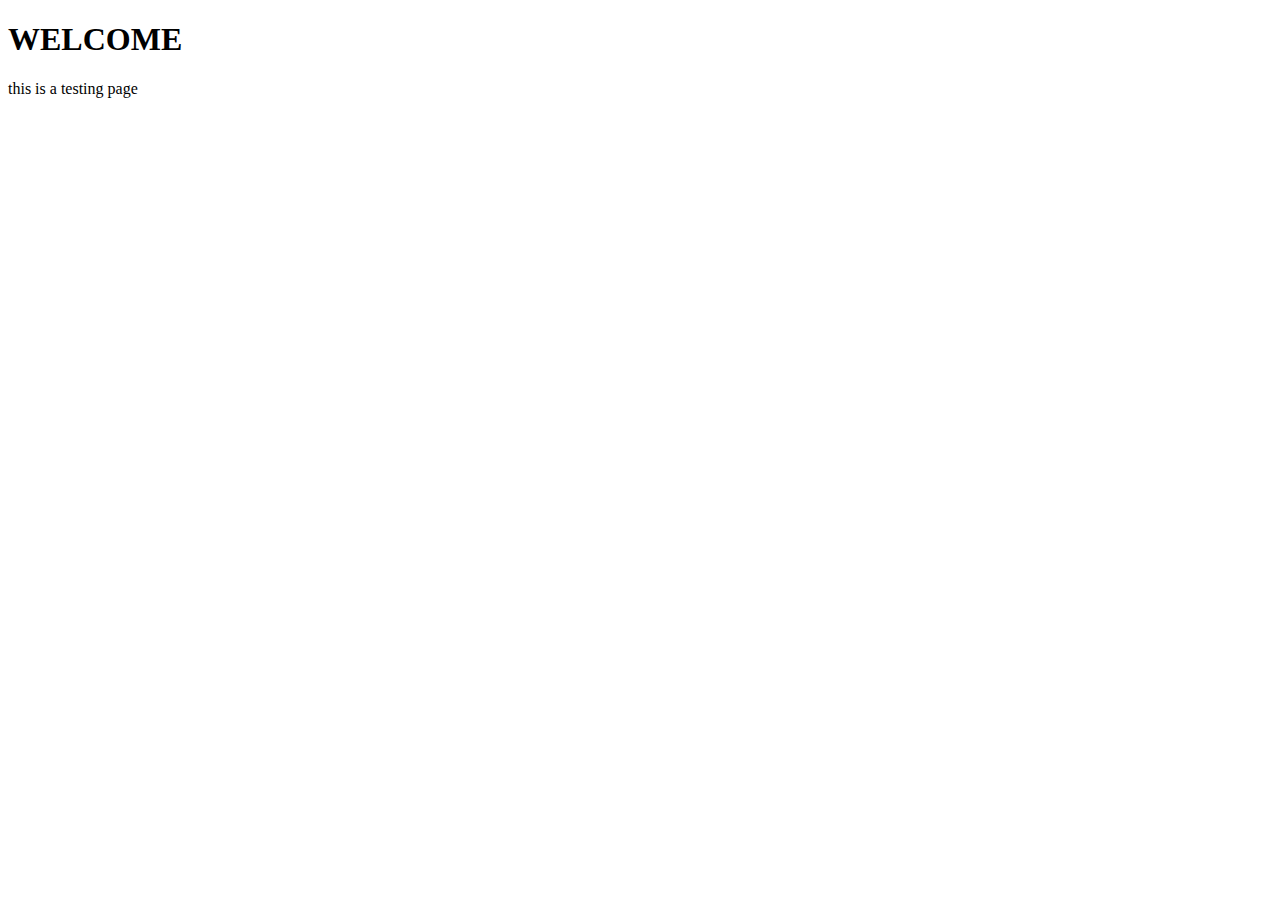
==== index.html @ 87e76fae "Add files via upload" ====
<!DOCTYPE html>
<html lang="en">
<head>
    <meta charset="UTF-8">
    <meta http-equiv="X-UA-Compatible" content="IE=edge">
    <meta name="viewport" content="width=device-width, initial-scale=1.0">
    <title>Document</title>
</head>
<body>
    <h1>WELCOME</h1>
    <p>this is a testing page</p>
</body>
</html>
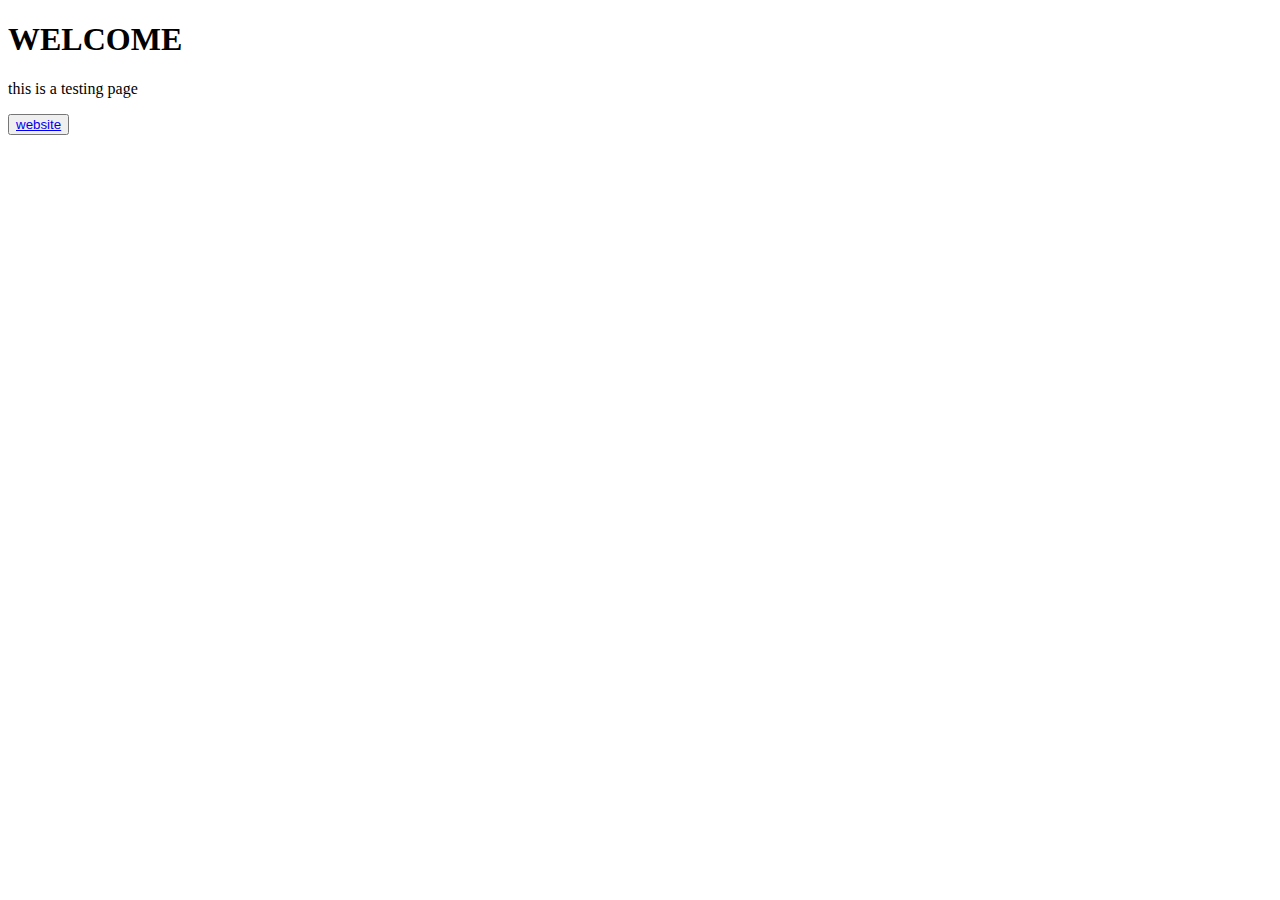
==== commit 18cba583: "Add files via upload" ====
--- a/index.html
+++ b/index.html
@@ -9,5 +9,6 @@
 <body>
     <h1>WELCOME</h1>
     <p>this is a testing page</p>
+    <button><a href="./f1.html">website</a></button>
 </body>
 </html>